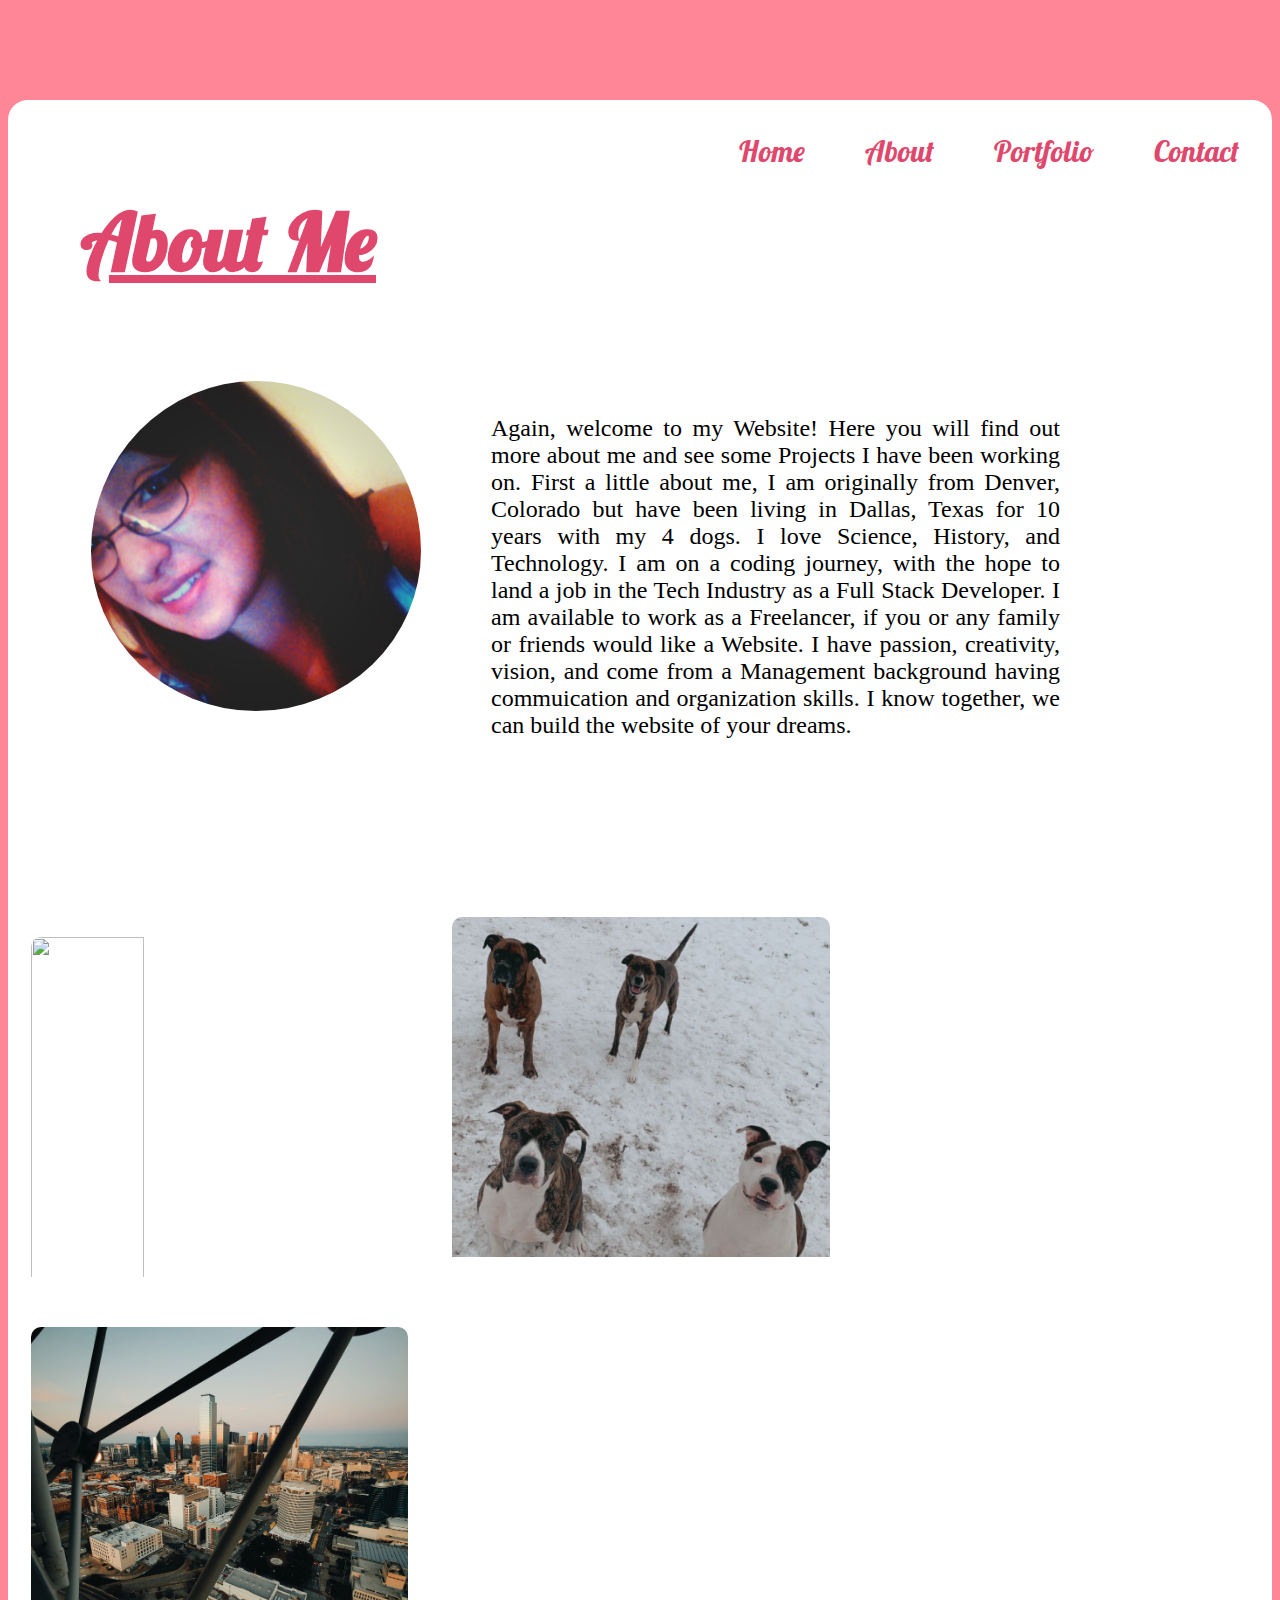
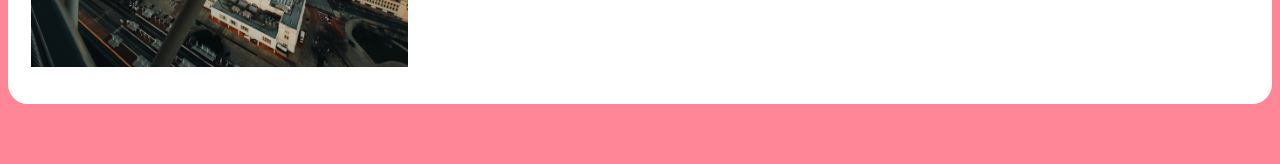
==== about.html @ f84e1b20 "adding contact html and css files" ====
<!DOCTYPE html>
<html lang="en">

<head>
    <meta charset="UTF-8">
    <meta http-equiv="X-UA-Compatible" content="IE=edge">
    <meta name="viewport" content="width=device-width, initial-scale=1.0">
    <title>About Me</title>
    <link href="about.css" rel="stylesheet">

    <link rel="preconnect" href="https://fonts.googleapis.com"> 
    <link rel="preconnect" href="https://fonts.gstatic.com" crossorigin> 
    <link href="https://fonts.googleapis.com/css2?family=Abril+Fatface&family=Alfa+Slab+One&family=Bangers&family=Bree+Serif&family=Concert+One&family=Cookie&family=Courgette&family=Crimson+Pro:wght@200&family=DM+Serif+Display&family=Dangrek&family=Dela+Gothic+One&family=Koulen&family=Lateef&family=Lexend+Deca:wght@300&family=Lobster&family=Lobster+Two&family=Monoton&family=Oleo+Script+Swash+Caps&family=PT+Serif&family=Pacifico&family=Permanent+Marker&family=Playball&family=Praise&family=Racing+Sans+One&family=Righteous&family=Satisfy&family=Space+Mono&family=Twinkle+Star&family=Vollkorn&family=Yellowtail&display=swap" rel="stylesheet">
</head>

<body>
    <div class="box">
        <ul>
            <a href="contact.html" target="_blank"><li>Contact</li></a>
            <a href="portfolio.html" target="_blank"><li>Portfolio</li></a>
            <a href="about.html" target="_blank"><li>About</li></a>
            <a href="index.html" target="_blank"><li>Home</li></a>
        </ul>
      
         <h1>About Me</h1>

        <div class="row">
            <div class="colum">
                 <img src="davonne.jpeg" alt="Pciture of Davonne" class="davonne">
           </div>

            <div class="column">
                 <p>Again, welcome to my Website! Here you will find out more about me and see some Projects 
                 I have been working on. First a little about me, I am originally from Denver, Colorado but 
                 have been living in Dallas, Texas for 10 years with my 4 dogs. I love Science, History, and Technology. 
                 I am on a coding journey, with the hope to land a job in the Tech Industry as a Full Stack Developer. I am available to work as a 
                 Freelancer, if you or any family or friends would like a Website. I have passion, creativity,
                vision, and come from a Management background having commuication and organization skills. 
                I know together, we can build the website of your dreams.</p>
           </div>
        </div>

        <br>
        <br>

         <img src="denver.jpg" class="myImages">
         <img src="doggies.jpg" class="myImages">
         <img src="dallas.jpg" class="myImages">
    </div>

</body>
</html>
---- about.css ----
/*about page css*/

/*html*/
 * {
    box-sizing: border-box;
 }

html {
    background-color: #FF8696;
}

/*header*/
ul {
    display: inline;
}

li {
    color: #DF486C;
    float: right;
    font-family: 'Lobster', cursive;
    font-size: 22pt;
    list-style-type: none;
    padding: 30px;
 }

li:hover {
    color: black;
    cursor: pointer;
    text-decoration: underline;
}

/*body*/
.box {
    width: 100%;
    height: auto;
    max-width: 1300px;
    background-color: white;
    border: 3px solid white;
    border-radius: 20px;
    margin-left: auto;
    margin-right: auto;
    margin-top: 100px;
    margin-bottom: 60px;
}

h1 {
    color: #DF486C;
    font-family: 'Lobster', cursive;
    margin: 20px;
    padding: 50px;
    font-size: 5em;
    text-decoration: underline;
}

.davonne {
    width: 100%;
    height: auto;
    max-width: 330px;
    float: left;
    border-radius: 50%;
    margin-left: 80px;
}

.column {
    float: left;
    width: 50%;
    padding: 20px;
    height: 500px;
    margin-left: 20px;
}

.row:after {
    content: "";
    display: table;
    clear: both;
}

h2 {
    color: #DF486C;
    font-family: 'Lobster', cursive;
    font-size: 24pt;
}

/*have to work on making text responsive*/
p {
    font-family: 'Times New Roman', Times, serif;
    font-size: 18pt;
    padding: 10px;
    text-align: justify;
}

/*my images, have to work on making images responsive*/
.myImages, img {
    width: 30%;
    height: 350px;
    object-fit: cover;
    padding-bottom: 10px;
    border-radius: 10px;
    margin: 20px;
    cursor: pointer;
}

.myImages:hover {
    animation: shake 0.5s;
    animation-iteration-count: infinite;
  }
  
  @keyframes shake {
    0% { transform: translate(1px, 1px) rotate(0deg); }
    10% { transform: translate(-1px, -2px) rotate(-1deg); }
    20% { transform: translate(-3px, 0px) rotate(1deg); }
    30% { transform: translate(3px, 2px) rotate(0deg); }
    40% { transform: translate(1px, -1px) rotate(1deg); }
    50% { transform: translate(-1px, 2px) rotate(-1deg); }
    60% { transform: translate(-3px, 1px) rotate(0deg); }
    70% { transform: translate(3px, 1px) rotate(-1deg); }
    80% { transform: translate(-1px, -1px) rotate(1deg); }
    90% { transform: translate(1px, 2px) rotate(0deg); }
    100% { transform: translate(1px, -2px) rotate(-1deg); }
  }
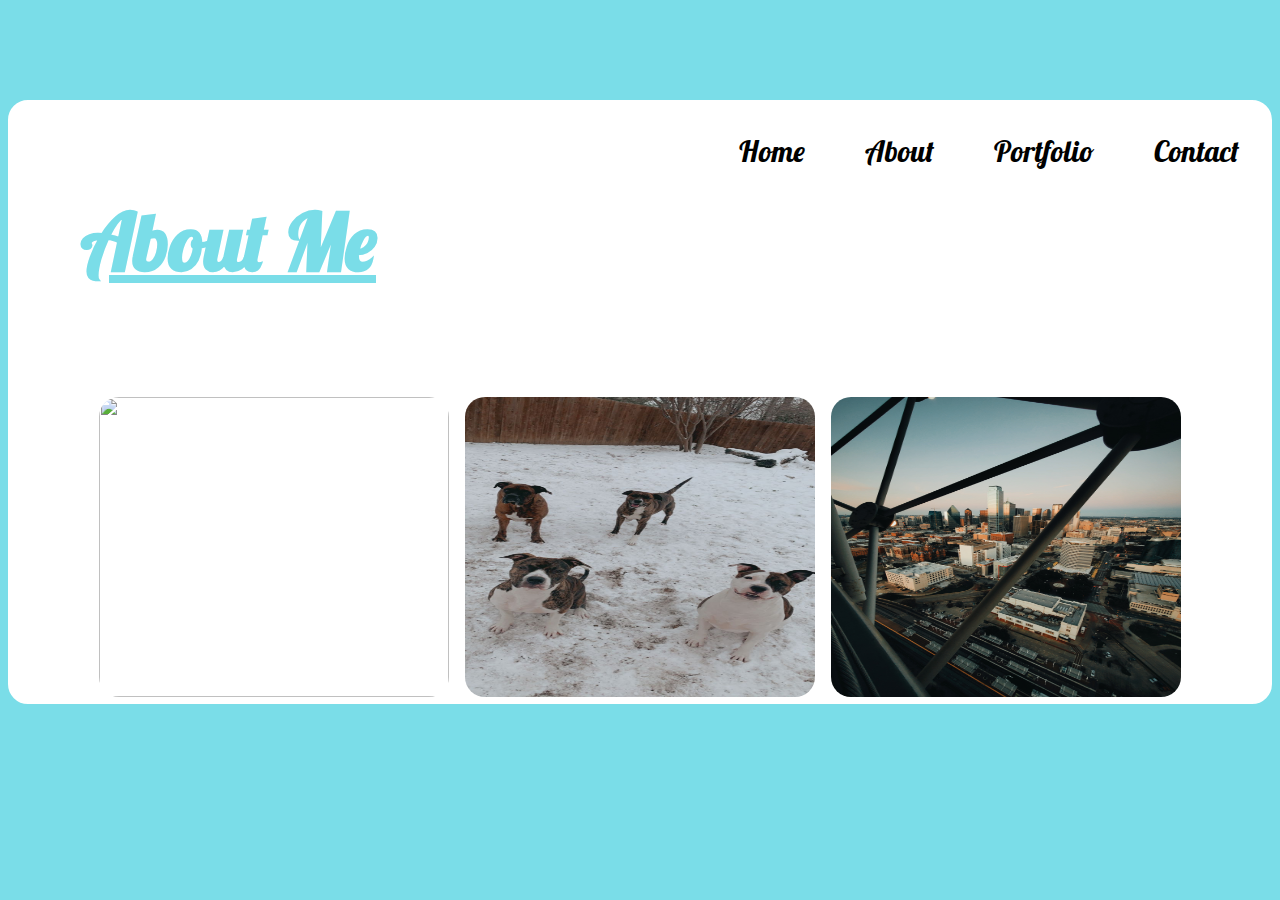
==== commit 105d1ae0: "starting new branch" ====
--- a/about.html
+++ b/about.html
@@ -24,7 +24,7 @@
       
          <h1>About Me</h1>
 
-        <div class="row">
+        <!--<div class="row">
             <div class="colum">
                  <img src="davonne.jpeg" alt="Pciture of Davonne" class="davonne">
            </div>
@@ -38,14 +38,17 @@
                 vision, and come from a Management background having commuication and organization skills. 
                 I know together, we can build the website of your dreams.</p>
            </div>
-        </div>
+        </div>   -->
 
         <br>
         <br>
+        
+        <div class="grid-container">
+            <div><img src="denver.jpg" class="myImages"></div>
+            <div><img src="doggies.jpg" class="myImages"></div>
+            <div><img src="dallas.jpg" class="myImages"></div>
+        </div>
 
-         <img src="denver.jpg" class="myImages">
-         <img src="doggies.jpg" class="myImages">
-         <img src="dallas.jpg" class="myImages">
     </div>
 
 </body>
--- a/about.css
+++ b/about.css
@@ -6,7 +6,7 @@
  }
 
 html {
-    background-color: #FF8696;
+    background-color: #7ADDE8; 
 }
 
 /*header*/
@@ -15,7 +15,7 @@
 }
 
 li {
-    color: #DF486C;
+    color: black;
     float: right;
     font-family: 'Lobster', cursive;
     font-size: 22pt;
@@ -24,7 +24,7 @@
  }
 
 li:hover {
-    color: black;
+    color: #7ADDE8;
     cursor: pointer;
     text-decoration: underline;
 }
@@ -41,10 +41,11 @@
     margin-right: auto;
     margin-top: 100px;
     margin-bottom: 60px;
+    position: relative;
 }
 
 h1 {
-    color: #DF486C;
+    color: #7ADDE8;
     font-family: 'Lobster', cursive;
     margin: 20px;
     padding: 50px;
@@ -61,7 +62,7 @@
     margin-left: 80px;
 }
 
-.column {
+*/*.column {
     float: left;
     width: 50%;
     padding: 20px;
@@ -73,10 +74,10 @@
     content: "";
     display: table;
     clear: both;
-}
+} */
 
 h2 {
-    color: #DF486C;
+    color: #7ADDE8;
     font-family: 'Lobster', cursive;
     font-size: 24pt;
 }
@@ -89,7 +90,7 @@
     text-align: justify;
 }
 
-/*my images, have to work on making images responsive*/
+/*my images, have to work on making images responsive
 .myImages, img {
     width: 30%;
     height: 350px;
@@ -98,6 +99,23 @@
     border-radius: 10px;
     margin: 20px;
     cursor: pointer;
+}  */
+.grid-container {
+    display: grid;
+    justify-content: center;
+    grid-template-columns: auto auto auto;
+    gap: 1rem;
+    margin: 0;
+}
+
+img {
+    width: 350px;
+    height: 300px;
+    border-radius: 20px;
+}
+
+@media  and  {
+    
 }
 
 .myImages:hover {
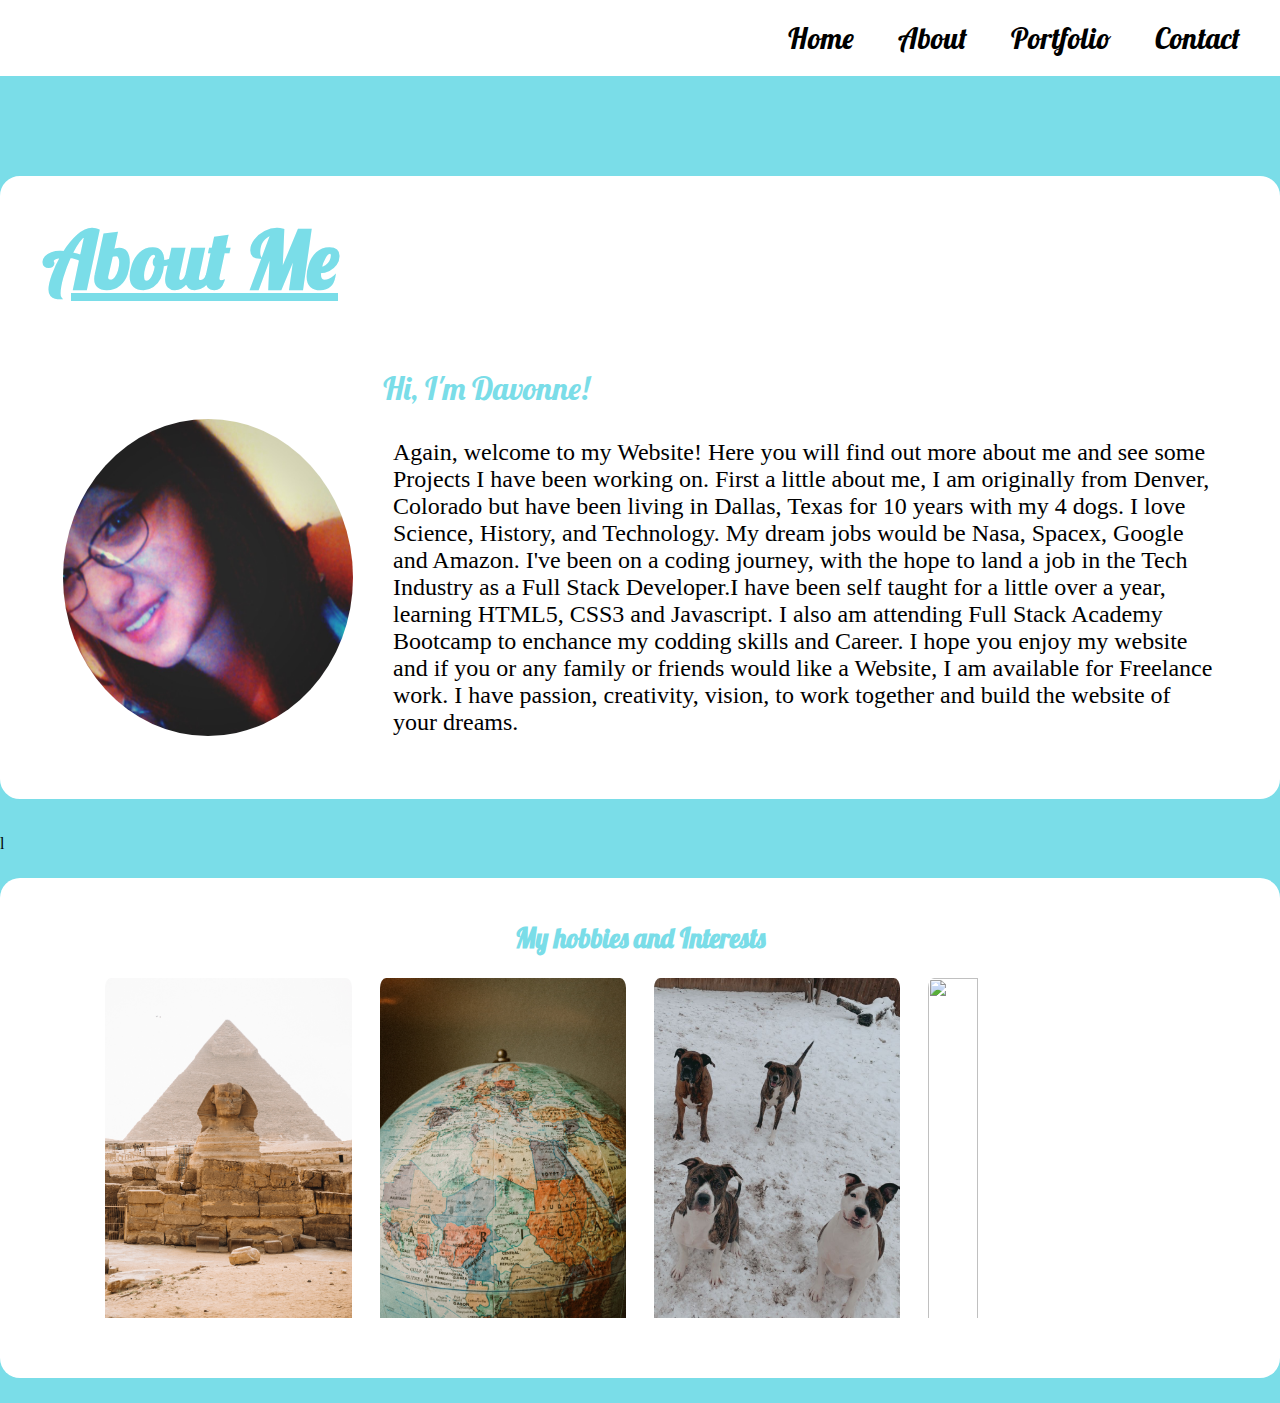
==== commit 4206579e: "changed index.html and about.html/css/and js" ====
--- a/about.html
+++ b/about.html
@@ -7,48 +7,46 @@
     <meta name="viewport" content="width=device-width, initial-scale=1.0">
     <title>About Me</title>
     <link href="about.css" rel="stylesheet">
+    <script src="about.js"></script>
 
     <link rel="preconnect" href="https://fonts.googleapis.com"> 
     <link rel="preconnect" href="https://fonts.gstatic.com" crossorigin> 
     <link href="https://fonts.googleapis.com/css2?family=Abril+Fatface&family=Alfa+Slab+One&family=Bangers&family=Bree+Serif&family=Concert+One&family=Cookie&family=Courgette&family=Crimson+Pro:wght@200&family=DM+Serif+Display&family=Dangrek&family=Dela+Gothic+One&family=Koulen&family=Lateef&family=Lexend+Deca:wght@300&family=Lobster&family=Lobster+Two&family=Monoton&family=Oleo+Script+Swash+Caps&family=PT+Serif&family=Pacifico&family=Permanent+Marker&family=Playball&family=Praise&family=Racing+Sans+One&family=Righteous&family=Satisfy&family=Space+Mono&family=Twinkle+Star&family=Vollkorn&family=Yellowtail&display=swap" rel="stylesheet">
 </head>
 
-<body>
-    <div class="box">
-        <ul>
-            <a href="contact.html" target="_blank"><li>Contact</li></a>
-            <a href="portfolio.html" target="_blank"><li>Portfolio</li></a>
-            <a href="about.html" target="_blank"><li>About</li></a>
-            <a href="index.html" target="_blank"><li>Home</li></a>
-        </ul>
-      
-         <h1>About Me</h1>
+<body> 
+    <div class="flex-container">
+      <header>
+         <a href="index.html"><li>Home</li></a>
+         <a href="about.html"><li>About</li></a>
+         <a href="portfolio.html"><li>Portfolio</li></a>
+         <a href="contact.html"><li>Contact</li></a>
+      </header>
+    </div>
 
-        <!--<div class="row">
-            <div class="colum">
-                 <img src="davonne.jpeg" alt="Pciture of Davonne" class="davonne">
-           </div>
+    <div class="flex-container2">
+       <h1>About Me</h1>
+       <img src="images/davonne.jpeg" alt="Pciture of Davonne" class="davonne">
+       <p>Hi, I'm Davonne!</p>
+       <p>Again, welcome to my Website! Here you will find out more about me and see some Projects 
+        I have been working on. First a little about me, I am originally from Denver, Colorado but 
+        have been living in Dallas, Texas for 10 years with my 4 dogs. I love Science, History, and Technology.
+        My dream jobs would be Nasa, Spacex, Google and Amazon. I've been on a coding journey, with the hope to land
+        a job in the Tech Industry as a Full Stack Developer.I have been self taught for a little over a year, learning
+        HTML5, CSS3 and Javascript. I also am attending Full Stack Academy Bootcamp to enchance my codding skills and Career.
+        I hope you enjoy my website and if you or any family or friends would like a Website, I am available for Freelance work. 
+        I have passion, creativity, vision, to work together and build the website of your dreams. </p>
+    </div> <!--last div flex-container2-->
 
-            <div class="column">
-                 <p>Again, welcome to my Website! Here you will find out more about me and see some Projects 
-                 I have been working on. First a little about me, I am originally from Denver, Colorado but 
-                 have been living in Dallas, Texas for 10 years with my 4 dogs. I love Science, History, and Technology. 
-                 I am on a coding journey, with the hope to land a job in the Tech Industry as a Full Stack Developer. I am available to work as a 
-                 Freelancer, if you or any family or friends would like a Website. I have passion, creativity,
-                vision, and come from a Management background having commuication and organization skills. 
-                I know together, we can build the website of your dreams.</p>
-           </div>
-        </div>   -->
+    <br>
+    <br>l
 
-        <br>
-        <br>
-        
-        <div class="grid-container">
-            <div><img src="denver.jpg" class="myImages"></div>
-            <div><img src="doggies.jpg" class="myImages"></div>
-            <div><img src="dallas.jpg" class="myImages"></div>
-        </div>
-
+    <div class="myInterests">
+        <h2>My hobbies and Interests</h2>
+        <img src="images/egypt.jpg" class="myLife" id="hobbies" onmouseover="changePic();" onmouseout="changeBack();">
+        <img src="images/earth.jpg" class="myLife" id="space" onmouseover="swapPic();" onmouseout="swapBack();">
+        <img src="images/doggies.jpg" class="myLife" id="dogs" onmouseover="newPic();" onmouseout="oldPic();">
+        <img src="images/basketball.jpg" class="myLife" id="basketball" onmouseover="tornado()" onmouseout="basketball();">
     </div>
 
 </body>
--- a/about.css
+++ b/about.css
@@ -1,38 +1,54 @@
 /*about page css*/
 
-/*html*/
- * {
+  /*hmtl*/
+  * {
     box-sizing: border-box;
- }
-
-html {
-    background-color: #7ADDE8; 
+    padding: 0;
+    margin: 0;
+  }
+
+  html {
+    background-color: #7ADDE8;
+  }
+
+  /*box*/
+  .flex-container {
+    background-color: white;
+    display: flex;
+    justify-content: flex-end;
+    padding: 20px;
+    margin-bottom: 20px;
 }
 
-/*header*/
-ul {
+  /*header*/
+  a, li {
     display: inline;
-}
-
-li {
+    text-decoration: none;
+    font-family: 'Lobster', cursive;
+    padding: 10px;
+    font-size: 22pt;
     color: black;
-    float: right;
-    font-family: 'Lobster', cursive;
-    font-size: 22pt;
-    list-style-type: none;
-    padding: 30px;
- }
-
-li:hover {
+  }
+
+  li:hover {
     color: #7ADDE8;
     cursor: pointer;
     text-decoration: underline;
-}
-
-/*body*/
-.box {
+  }
+
+  @media (max-width: 800px) {
+    .flex-container {
+        flex-direction: column;
+        justify-content: center;
+    }
+  }
+
+  /*content*/
+  .flex-container2 {
+    display: flex;
+    background-color: white;
     width: 100%;
-    height: auto;
+    height: 100%;
     max-width: 1300px;
     background-color: white;
     border: 3px solid white;
@@ -40,87 +56,131 @@
     margin-left: auto;
     margin-right: auto;
     margin-top: 100px;
-    margin-bottom: 60px;
+    padding: 40px;
     position: relative;
-}
-
-h1 {
-    color: #7ADDE8;
-    font-family: 'Lobster', cursive;
-    margin: 20px;
-    padding: 50px;
+  }
+
+  @media (max-width: 800px) {
+    .flex-container2 {
+        flex-direction: column;
+        justify-content: center;
+        align-items: center;
+    }
+  }
+
+  @media (max-width: 300px) {
+    .flex-container2 {
+        flex-direction: column;
+        justify-content: center;
+        align-items: center;
+    }
+  }
+
+  h1 {
+    color:#7ADDE8;
+    font-family: 'Lobster' ,cursive;
+    position: absolute;
+    z-index: 1;
+    top: -10px;
     font-size: 5em;
+    margin-top: 40px;
     text-decoration: underline;
-}
-
-.davonne {
+  }
+
+  .davonne {
     width: 100%;
     height: auto;
     max-width: 330px;
-    float: left;
     border-radius: 50%;
-    margin-left: 80px;
-}
-
-*/*.column {
-    float: left;
-    width: 50%;
     padding: 20px;
-    height: 500px;
-    margin-left: 20px;
-}
-
-.row:after {
-    content: "";
-    display: table;
-    clear: both;
-} */
-
-h2 {
-    color: #7ADDE8;
+    margin-top: 180px;
+  }
+
+  /*I cant get the picture of me to get smaller when you resize the screen. But then it does
+  eventually get smaller when you reach a smaller screen size*/
+
+  @media (max-width: 805px) {
+    .davonne {
+        width: 100%;
+        height: auto;
+        max-width: 330px;
+        border-radius: 50%;
+    }
+  }
+
+  p {
+    margin-top: 40px;
+    font-family: 'Times New Roman', Times, serif;
+    font-size: 18pt;
+    padding: 20px;
+    margin-top: 200px;
+  }
+
+  p:nth-of-type(1) {
+    color:#7ADDE8;
+    position: absolute;
+    top: -5%;
+    z-index: 1;
     font-family: 'Lobster', cursive;
     font-size: 24pt;
-}
-
-/*have to work on making text responsive*/
-p {
-    font-family: 'Times New Roman', Times, serif;
-    font-size: 18pt;
-    padding: 10px;
-    text-align: justify;
-}
-
-/*my images, have to work on making images responsive
-.myImages, img {
-    width: 30%;
+    margin-left: 320px;
+  }
+
+  /*have to get this line of text to be responsive with smaller screens like cell phones*/
+  @media (max-width: 800px) {
+    p:nth-of-type(1) {
+      color:#7ADDE8;
+      position: absolute;
+      z-index: 1;
+      font-family: 'Lobster', cursive;
+      font-size: 24pt;
+      top: 35%;
+      margin-left: auto;
+      margin-right: auto;
+    }
+  }
+  
+  /*images and my interests*/
+  h2 {
+    display: inline;
+    margin-bottom: 380px;
+    position: absolute;
+    font-family: 'Lobster', cursive;
+    color: #7ADDE8;
+    font-size: 20pt;
+  }
+
+  .myInterests {
+    display: flex;
+    flex-direction: row;
+    flex-wrap: wrap;
+    justify-content: center;
+    align-items: center;
+    padding: 0 4px;
+    margin: 25px;
+    background-color: white;
+    max-width: 1300px;
+    border-radius: 20px;
+    margin-left: auto;
+    margin-right: auto;
+  }
+  
+  .myInterests img {
+    width: 20%;
     height: 350px;
     object-fit: cover;
+    padding: 0 4px;
     padding-bottom: 10px;
     border-radius: 10px;
-    margin: 20px;
-    cursor: pointer;
-}  */
-.grid-container {
-    display: grid;
-    justify-content: center;
-    grid-template-columns: auto auto auto;
-    gap: 1rem;
-    margin: 0;
-}
-
-img {
-    width: 350px;
-    height: 300px;
-    border-radius: 20px;
-}
-
-@media  and  {
-    
-}
-
-.myImages:hover {
+    margin: 10px;
+    margin-top: 100px;
+    margin-bottom: 50px;
+  }
+
+  .myLife:hover {
     animation: shake 0.5s;
     animation-iteration-count: infinite;
+    cursor: pointer;
   }
   
   @keyframes shake {
@@ -137,4 +197,4 @@
     100% { transform: translate(1px, -2px) rotate(-1deg); }
   }
   
-  
+ 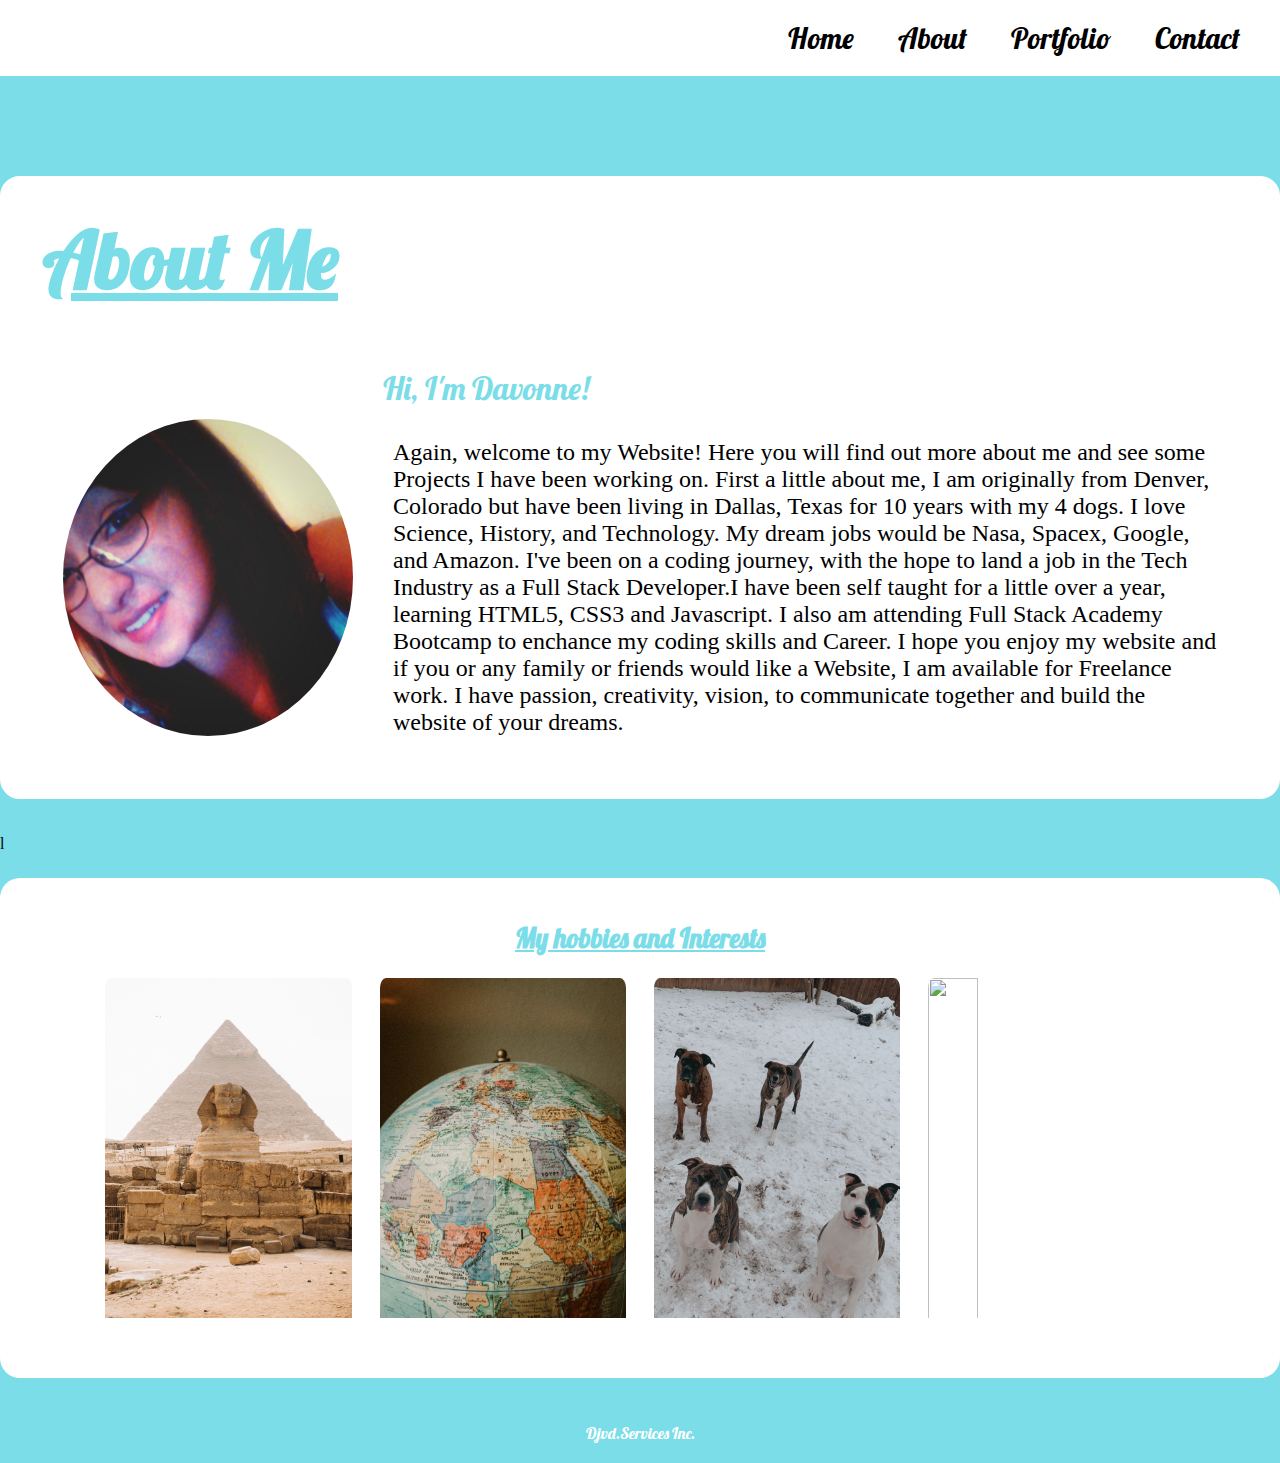
==== commit 3a9f92d0: "changing images and adding footer" ====
--- a/about.html
+++ b/about.html
@@ -31,11 +31,11 @@
        <p>Again, welcome to my Website! Here you will find out more about me and see some Projects 
         I have been working on. First a little about me, I am originally from Denver, Colorado but 
         have been living in Dallas, Texas for 10 years with my 4 dogs. I love Science, History, and Technology.
-        My dream jobs would be Nasa, Spacex, Google and Amazon. I've been on a coding journey, with the hope to land
+        My dream jobs would be Nasa, Spacex, Google, and Amazon. I've been on a coding journey, with the hope to land
         a job in the Tech Industry as a Full Stack Developer.I have been self taught for a little over a year, learning
-        HTML5, CSS3 and Javascript. I also am attending Full Stack Academy Bootcamp to enchance my codding skills and Career.
+        HTML5, CSS3 and Javascript. I also am attending Full Stack Academy Bootcamp to enchance my coding skills and Career.
         I hope you enjoy my website and if you or any family or friends would like a Website, I am available for Freelance work. 
-        I have passion, creativity, vision, to work together and build the website of your dreams. </p>
+        I have passion, creativity, vision, to communicate together and build the website of your dreams. </p>
     </div> <!--last div flex-container2-->
 
     <br>
@@ -49,5 +49,9 @@
         <img src="images/basketball.jpg" class="myLife" id="basketball" onmouseover="tornado()" onmouseout="basketball();">
     </div>
 
+    <footer>
+        Djvd.Services Inc. 
+    </footer>
+
 </body>
 </html>--- a/about.css
+++ b/about.css
@@ -148,6 +148,7 @@
     font-family: 'Lobster', cursive;
     color: #7ADDE8;
     font-size: 20pt;
+    text-decoration: underline;
   }
 
   .myInterests {
@@ -197,4 +198,10 @@
     100% { transform: translate(1px, -2px) rotate(-1deg); }
   }
   
- + /*footer*/
+ footer {
+  text-align: center;
+  color: white;
+  font-family: 'Lobster', cursive;
+  padding: 20px;
+ }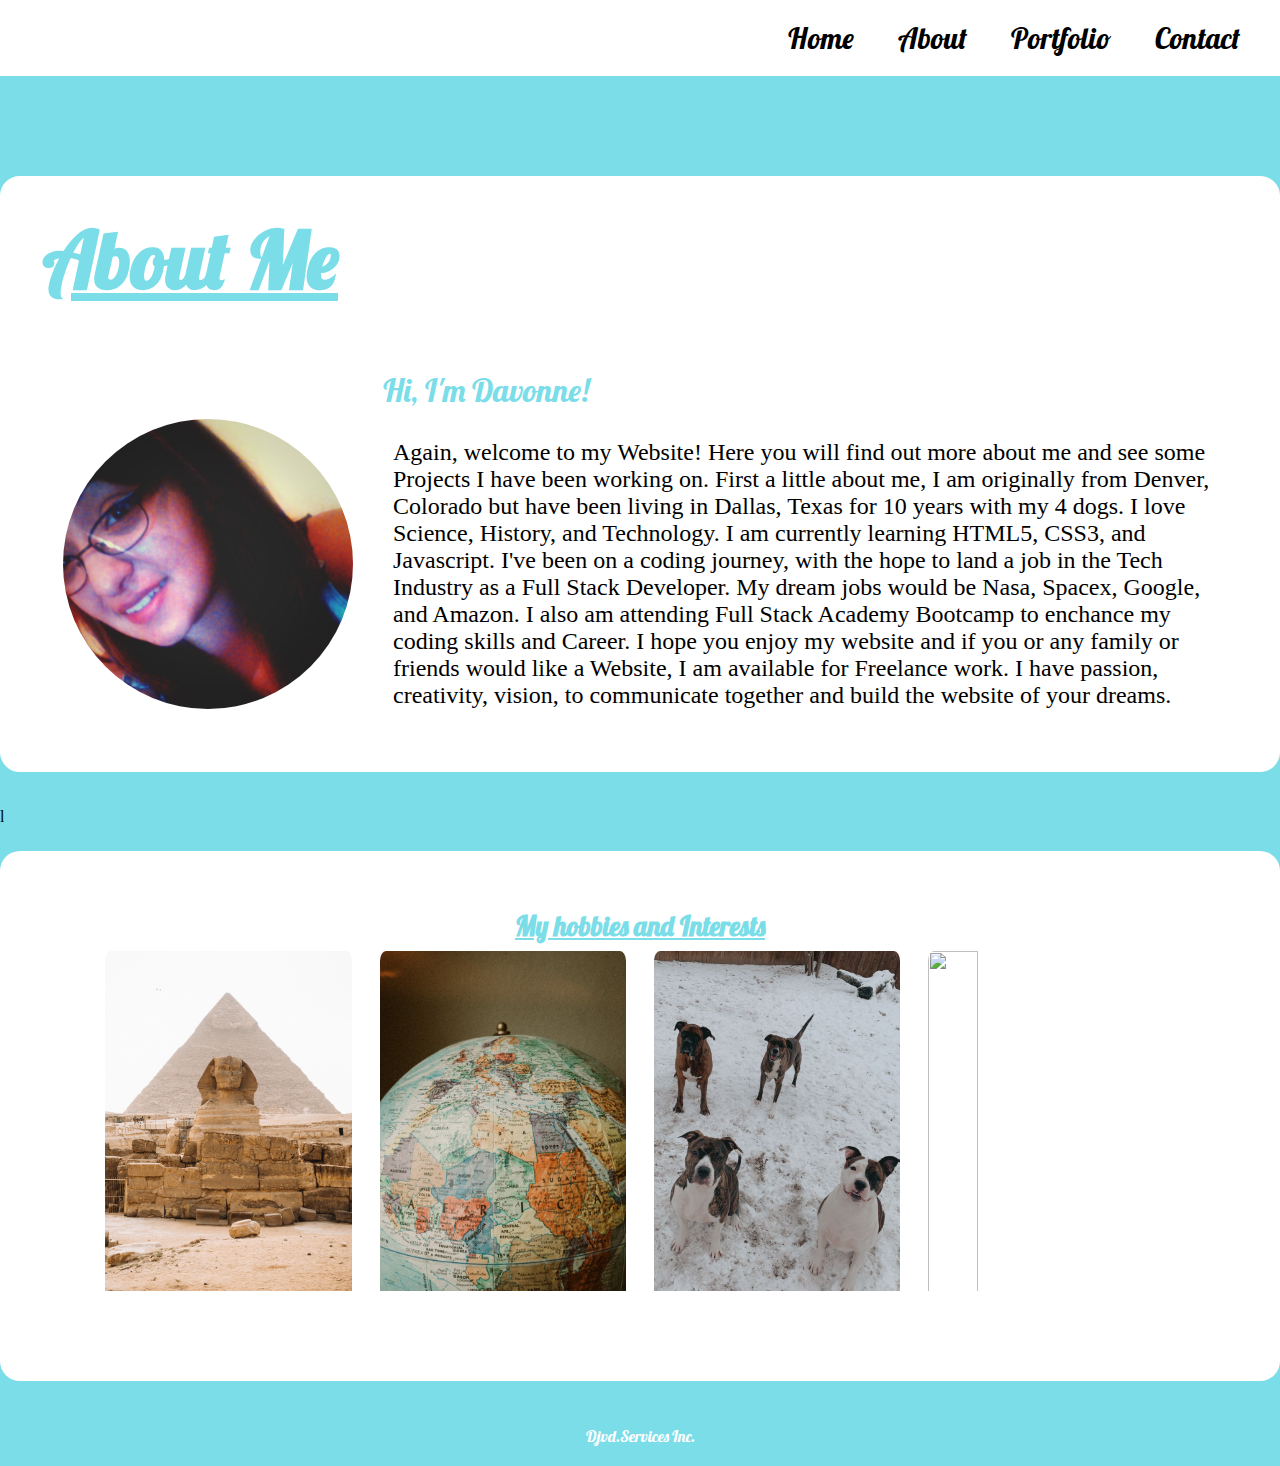
==== commit 5e21b6aa: "editing text on about.html" ====
--- a/about.html
+++ b/about.html
@@ -31,10 +31,10 @@
        <p>Again, welcome to my Website! Here you will find out more about me and see some Projects 
         I have been working on. First a little about me, I am originally from Denver, Colorado but 
         have been living in Dallas, Texas for 10 years with my 4 dogs. I love Science, History, and Technology.
-        My dream jobs would be Nasa, Spacex, Google, and Amazon. I've been on a coding journey, with the hope to land
-        a job in the Tech Industry as a Full Stack Developer.I have been self taught for a little over a year, learning
-        HTML5, CSS3 and Javascript. I also am attending Full Stack Academy Bootcamp to enchance my coding skills and Career.
-        I hope you enjoy my website and if you or any family or friends would like a Website, I am available for Freelance work. 
+        I am currently learning HTML5, CSS3, and Javascript. I've been on a coding journey, with the hope to land
+        a job in the Tech Industry as a Full Stack Developer. My dream jobs would be Nasa, Spacex, Google, and Amazon.
+        I also am attending Full Stack Academy Bootcamp to enchance my coding skills and Career. I hope you enjoy my
+        website and if you or any family or friends would like a Website, I am available for Freelance work. 
         I have passion, creativity, vision, to communicate together and build the website of your dreams. </p>
     </div> <!--last div flex-container2-->
 
--- a/about.css
+++ b/about.css
@@ -175,7 +175,7 @@
     border-radius: 10px;
     margin: 10px;
     margin-top: 100px;
-    margin-bottom: 50px;
+    margin-bottom: 80px;
   }
 
   .myLife:hover {
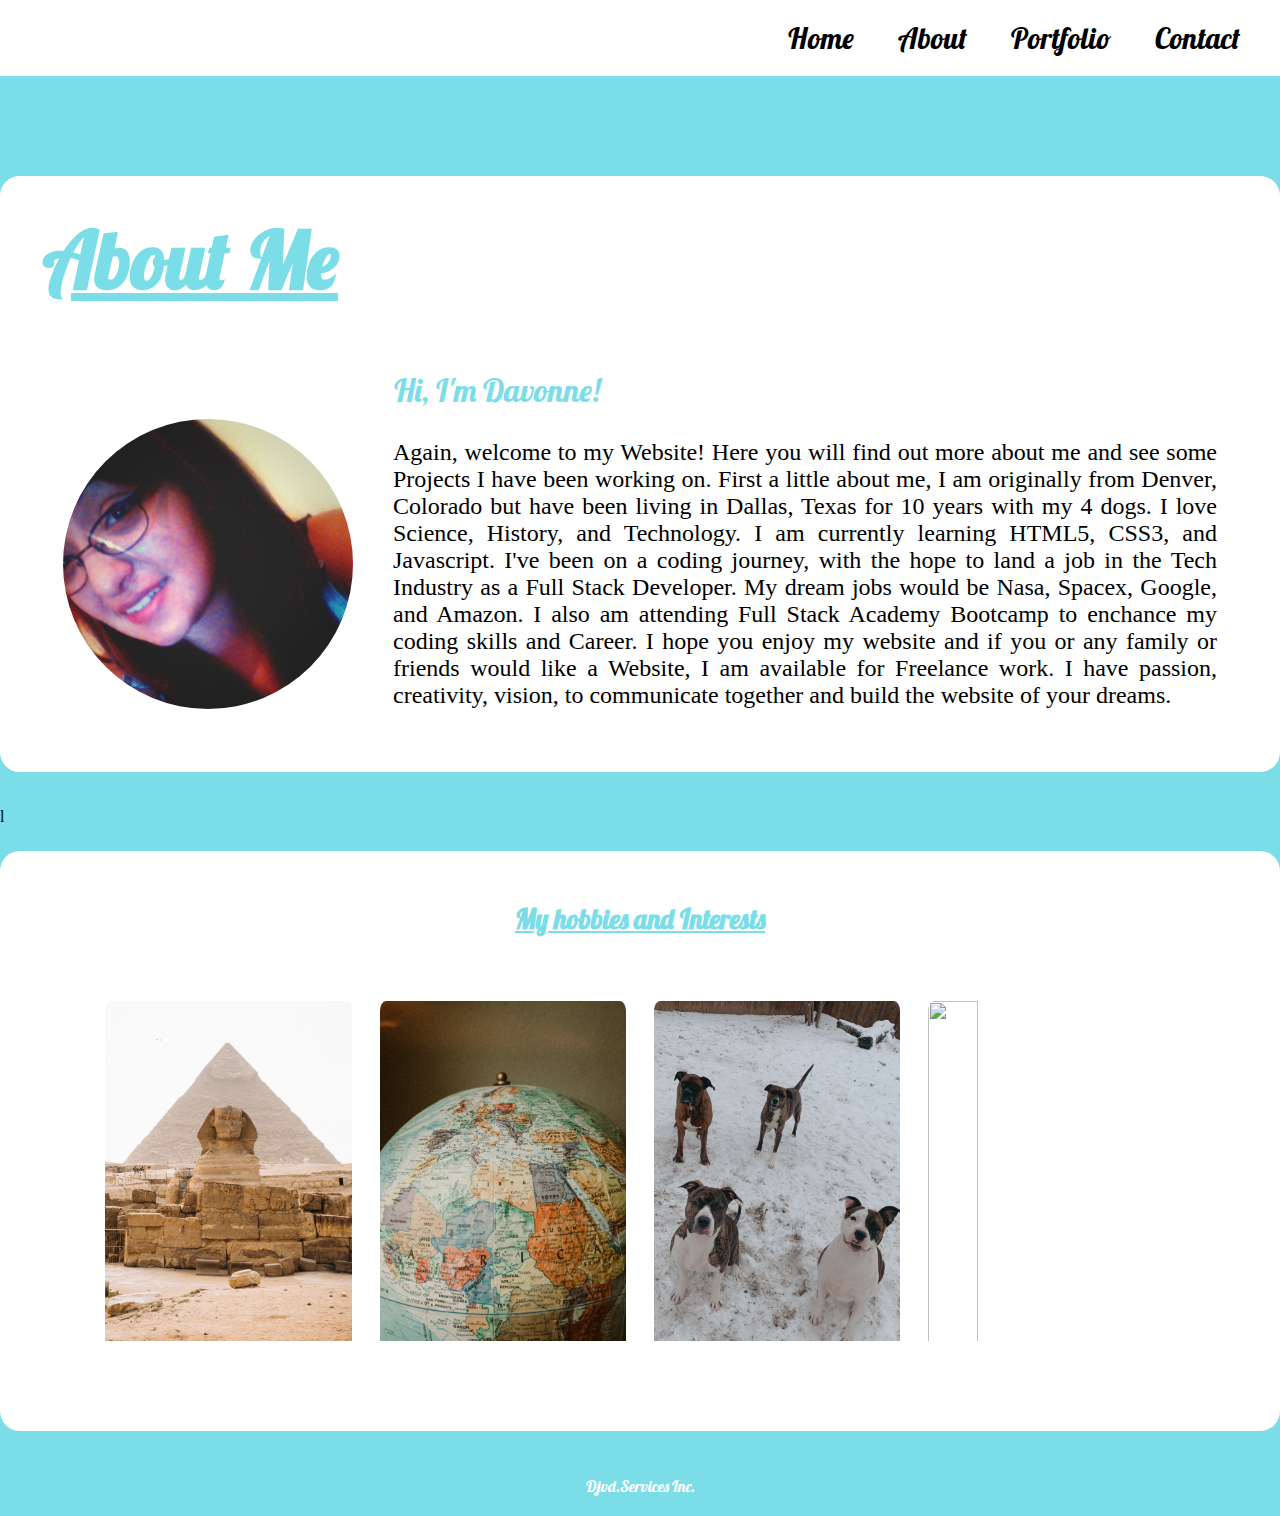
==== commit 48dc623b: "adjusting media queries" ====
--- a/about.html
+++ b/about.html
@@ -17,10 +17,10 @@
 <body> 
     <div class="flex-container">
       <header>
-         <a href="index.html"><li>Home</li></a>
-         <a href="about.html"><li>About</li></a>
-         <a href="portfolio.html"><li>Portfolio</li></a>
-         <a href="contact.html"><li>Contact</li></a>
+         <a href="index.html" class="links"><li>Home</li></a>
+         <a href="about.html" class="links"><li>About</li></a>
+         <a href="portfolio.html" class="links"><li>Portfolio</li></a>
+         <a href="contact.html" class="links"><li>Contact</li></a>
       </header>
     </div>
 
--- a/about.css
+++ b/about.css
@@ -40,6 +40,34 @@
     .flex-container {
         flex-direction: column;
         justify-content: center;
+    }
+  }
+
+  @media screen and (max-width: 360px) {
+    .links {
+      display: flex;
+      flex-direction: column;
+    }
+  }
+
+  @media screen and (max-width: 375px) {
+    .links {
+      display: flex;
+      flex-direction: column;
+    }
+  }
+
+  @media screen and (max-width: 414px) {
+    .links {
+      display: flex;
+      flex-direction: column;
+    }
+  }
+
+  @media screen and (max-width: 769px) {
+    .flex-container {
+       justify-content: center;
+       align-items: center;
     }
   }
 
@@ -76,6 +104,8 @@
     }
   }
 
+  /*heading 1*/
+
   h1 {
     color:#7ADDE8;
     font-family: 'Lobster' ,cursive;
@@ -87,6 +117,17 @@
     text-decoration: underline;
   }
 
+  @media (max-width: 360px) {
+    h1 {
+    color:#7ADDE8;
+    font-family: 'Lobster' ,cursive;
+    margin-top: 80px;
+    font-size: 4em;
+    text-decoration: underline;
+    }
+  }
+
+  /*picture of me*/
   .davonne {
     width: 100%;
     height: auto;
@@ -96,9 +137,6 @@
     margin-top: 180px;
   }
 
-  /*I cant get the picture of me to get smaller when you resize the screen. But then it does
-  eventually get smaller when you reach a smaller screen size*/
-
   @media (max-width: 805px) {
     .davonne {
         width: 100%;
@@ -108,13 +146,43 @@
     }
   }
 
-  p {
-    margin-top: 40px;
-    font-family: 'Times New Roman', Times, serif;
-    font-size: 18pt;
-    padding: 20px;
-    margin-top: 200px;
-  }
+  @media (max-width: 1024px) {
+      .davonne {
+         width: 100%;
+         height: 420px;
+         max-width: 350px;
+         margin-top: 240px;
+      }
+   }
+
+  @media (max-width: 393px) {
+    .davonne {
+         width: 100%;
+         height: 300px;
+         max-width: 300px;
+         margin-top: 240px;
+    }
+  }
+
+   @media (max-width: 414px) {
+       .davonne {
+          width: 100%;
+          height: 300px;
+          max-width: 300px;
+          margin-top: 230px;
+    }
+  }
+
+    @media (max-width: 280px) {
+      .davonne {
+        width: 100%;
+        height: 250px;
+        max-width: 250px;
+        margin-top: 160px;
+    }
+  } 
+
+/*paragraph about me*/
 
   p:nth-of-type(1) {
     color:#7ADDE8;
@@ -123,7 +191,16 @@
     z-index: 1;
     font-family: 'Lobster', cursive;
     font-size: 24pt;
-    margin-left: 320px;
+    margin-left: 331px;
+  }
+
+  p {
+    margin-top: 40px;
+    font-family: 'Times New Roman', Times, serif;
+    font-size: 18pt;
+    padding: 20px;
+    margin-top: 200px;
+    text-align: justify;
   }
 
   /*have to get this line of text to be responsive with smaller screens like cell phones*/
@@ -134,12 +211,51 @@
       z-index: 1;
       font-family: 'Lobster', cursive;
       font-size: 24pt;
-      top: 35%;
+      top: 40%;
       margin-left: auto;
       margin-right: auto;
     }
   }
   
+  @media (max-width: 360px) {
+    p:nth-of-type(1) {
+      color:#7ADDE8;
+      position: absolute;
+      z-index: 1;
+      font-family: 'Lobster', cursive;
+      font-size: 24pt;
+      top: 20%;
+      margin-left: auto;
+      margin-right: auto;
+    }
+  }
+
+  @media (max-width: 414px) {
+    p:nth-of-type(1) {
+      color:#7ADDE8;
+      position: absolute;
+      z-index: 1;
+      font-family: 'Lobster', cursive;
+      font-size: 24pt;
+      top: 26%;
+      margin-left: auto;
+      margin-right: auto;
+    }
+  }
+
+  @media (max-width: 412px) {
+    p:nth-of-type(1) {
+      color:#7ADDE8;
+      position: absolute;
+      z-index: 1;
+      font-family: 'Lobster', cursive;
+      font-size: 24pt;
+      top: 28%;
+      margin-left: auto;
+      margin-right: auto;
+    }
+  }
+
   /*images and my interests*/
   h2 {
     display: inline;
@@ -149,6 +265,20 @@
     color: #7ADDE8;
     font-size: 20pt;
     text-decoration: underline;
+    margin-top: -65px !important;
+  }
+
+  @media (max-width: 825px) {
+    h2 {
+      display: inline;
+      margin-bottom: 380px;
+      position: absolute;
+      font-family: 'Lobster', cursive;
+      color: #7ADDE8;
+      font-size: 20pt;
+      text-decoration: underline;
+      margin-top: 10px !important;
+    }
   }
 
   .myInterests {
@@ -174,10 +304,11 @@
     padding-bottom: 10px;
     border-radius: 10px;
     margin: 10px;
-    margin-top: 100px;
+    margin-top: 150px;
     margin-bottom: 80px;
   }
 
+/*images shake*/
   .myLife:hover {
     animation: shake 0.5s;
     animation-iteration-count: infinite;
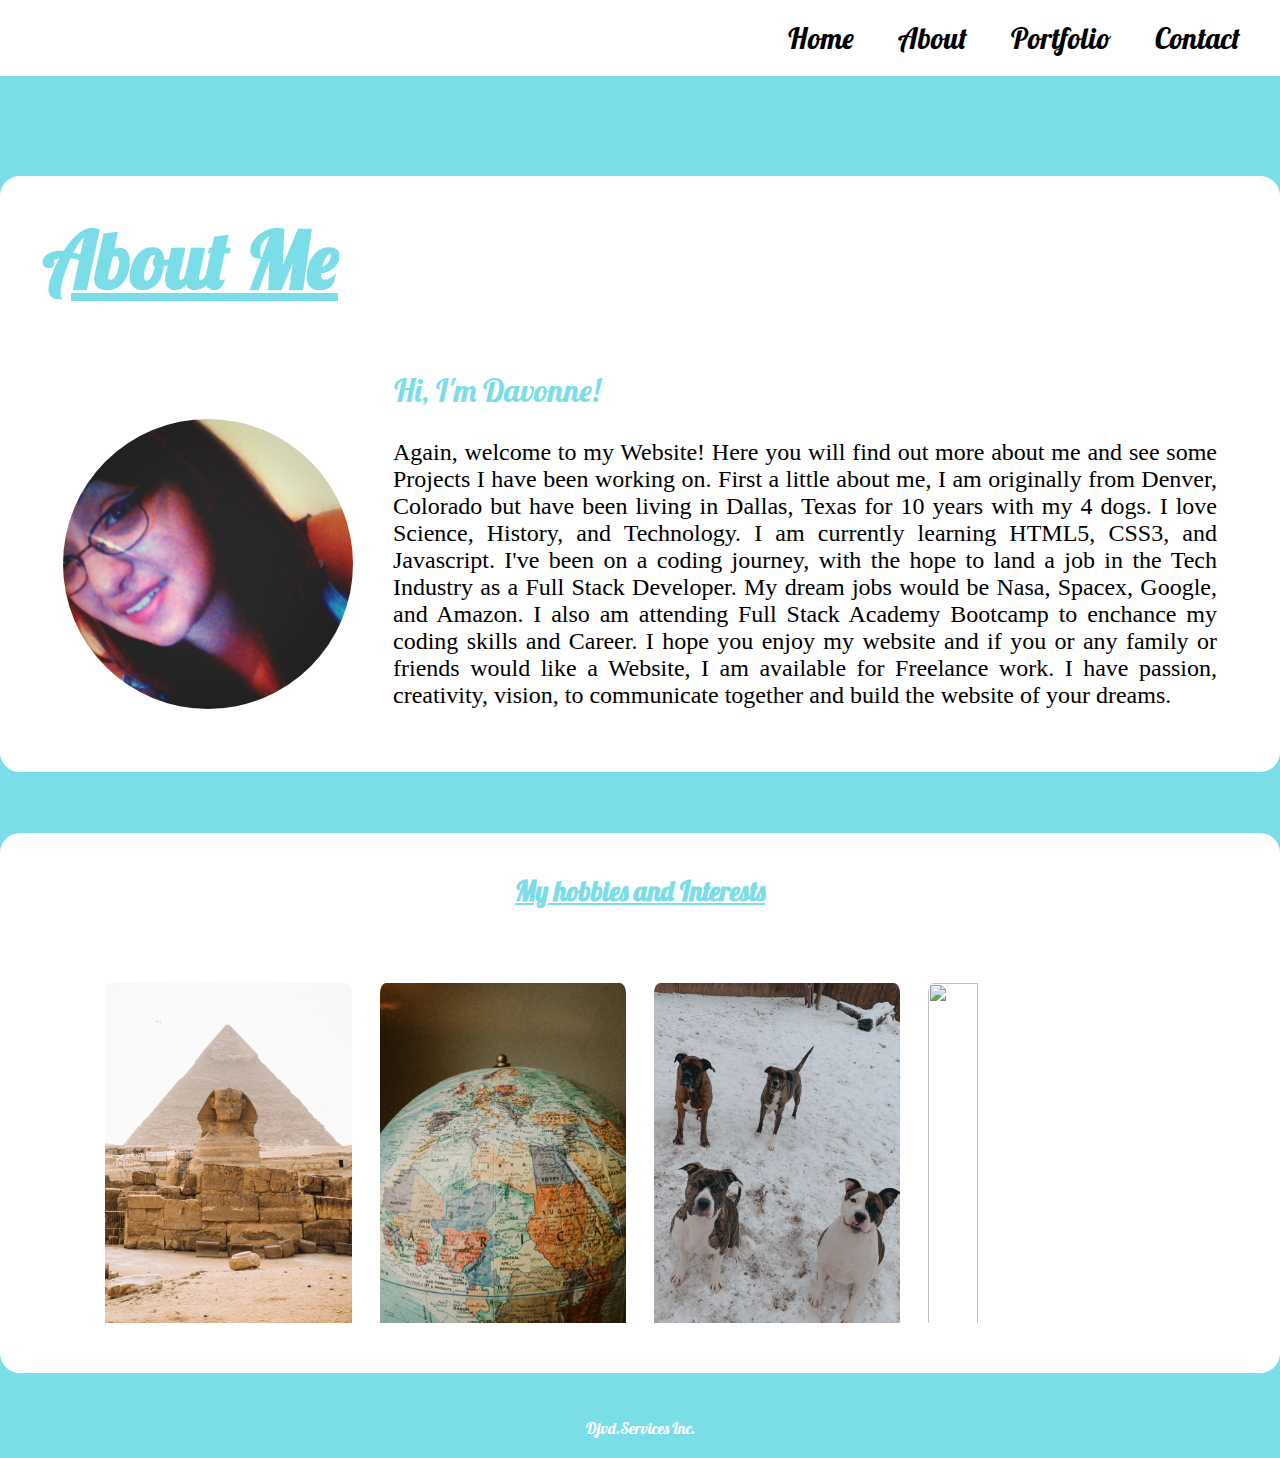
==== commit da8e7d68: "making images responsive into column" ====
--- a/about.html
+++ b/about.html
@@ -39,7 +39,7 @@
     </div> <!--last div flex-container2-->
 
     <br>
-    <br>l
+    <br>
 
     <div class="myInterests">
         <h2>My hobbies and Interests</h2>
--- a/about.css
+++ b/about.css
@@ -105,7 +105,6 @@
   }
 
   /*heading 1*/
-
   h1 {
     color:#7ADDE8;
     font-family: 'Lobster' ,cursive;
@@ -259,7 +258,7 @@
   /*images and my interests*/
   h2 {
     display: inline;
-    margin-bottom: 380px;
+    margin-bottom: 360px;
     position: absolute;
     font-family: 'Lobster', cursive;
     color: #7ADDE8;
@@ -281,6 +280,31 @@
     }
   }
 
+  @media screen and (max-width: 700px) {
+    h2 {
+     position: absolute;
+      z-index: 1;
+      bottom: -1250px;
+    }
+  }
+
+  @media screen and (max-width: 414px) {
+    h2 {
+      position: absolute;
+      z-index: 1;
+      top: 246%;
+    }
+  }
+
+  @media screen and (max-width: 360px) {
+    h2 {
+      position: absolute;
+      z-index: 1;
+      top: 2380px;
+    }
+  }
+
+  /*images*/
   .myInterests {
     display: flex;
     flex-direction: row;
@@ -305,8 +329,77 @@
     border-radius: 10px;
     margin: 10px;
     margin-top: 150px;
-    margin-bottom: 80px;
-  }
+    margin-bottom: 40px;
+  }
+ 
+  /*media queries for images*/
+  @media screen and (max-width: 360px) {
+    .myInterests {
+      display: flex;
+      flex-direction: column;
+  }
+}
+
+@media screen and (max-width: 360px) {
+  .myInterests img {
+    display: flex;
+    width: 320px;
+    margin: auto;
+    margin-top: 90px;
+    margin-bottom: 40px;
+  }
+}
+
+@media screen and (max-width: 375px) {
+  .myInterests {
+    display: flex;
+    flex-direction: column;
+  }
+}
+
+@media screen and (max-width: 375px) {
+  .myInterests img {
+    display: flex;
+    width: 320px;
+    margin: auto;
+    margin-top: 80px;
+    margin-bottom: 40px;
+  }
+}
+
+@media screen and (max-width: 414px) {
+  .myInterests {
+    display: flex;
+    flex-direction: column;
+  }
+}
+
+@media screen and (max-width: 414px) {
+  .myInterests img {
+    display: flex;
+    width: 320px;
+    margin: auto;
+    margin-top: 80px;
+    margin-bottom: 40px;
+  }
+}
+
+@media screen and (max-width: 700px) {
+  .myInterests {
+    display: flex;
+    flex-direction: column;
+  }
+}
+
+@media screen and (max-width: 700px) {
+  .myInterests img {
+    display: flex;
+    width: 320px;
+    margin: auto;
+    margin-top: 80px;
+    margin-bottom: 40px;
+  }
+}
 
 /*images shake*/
   .myLife:hover {
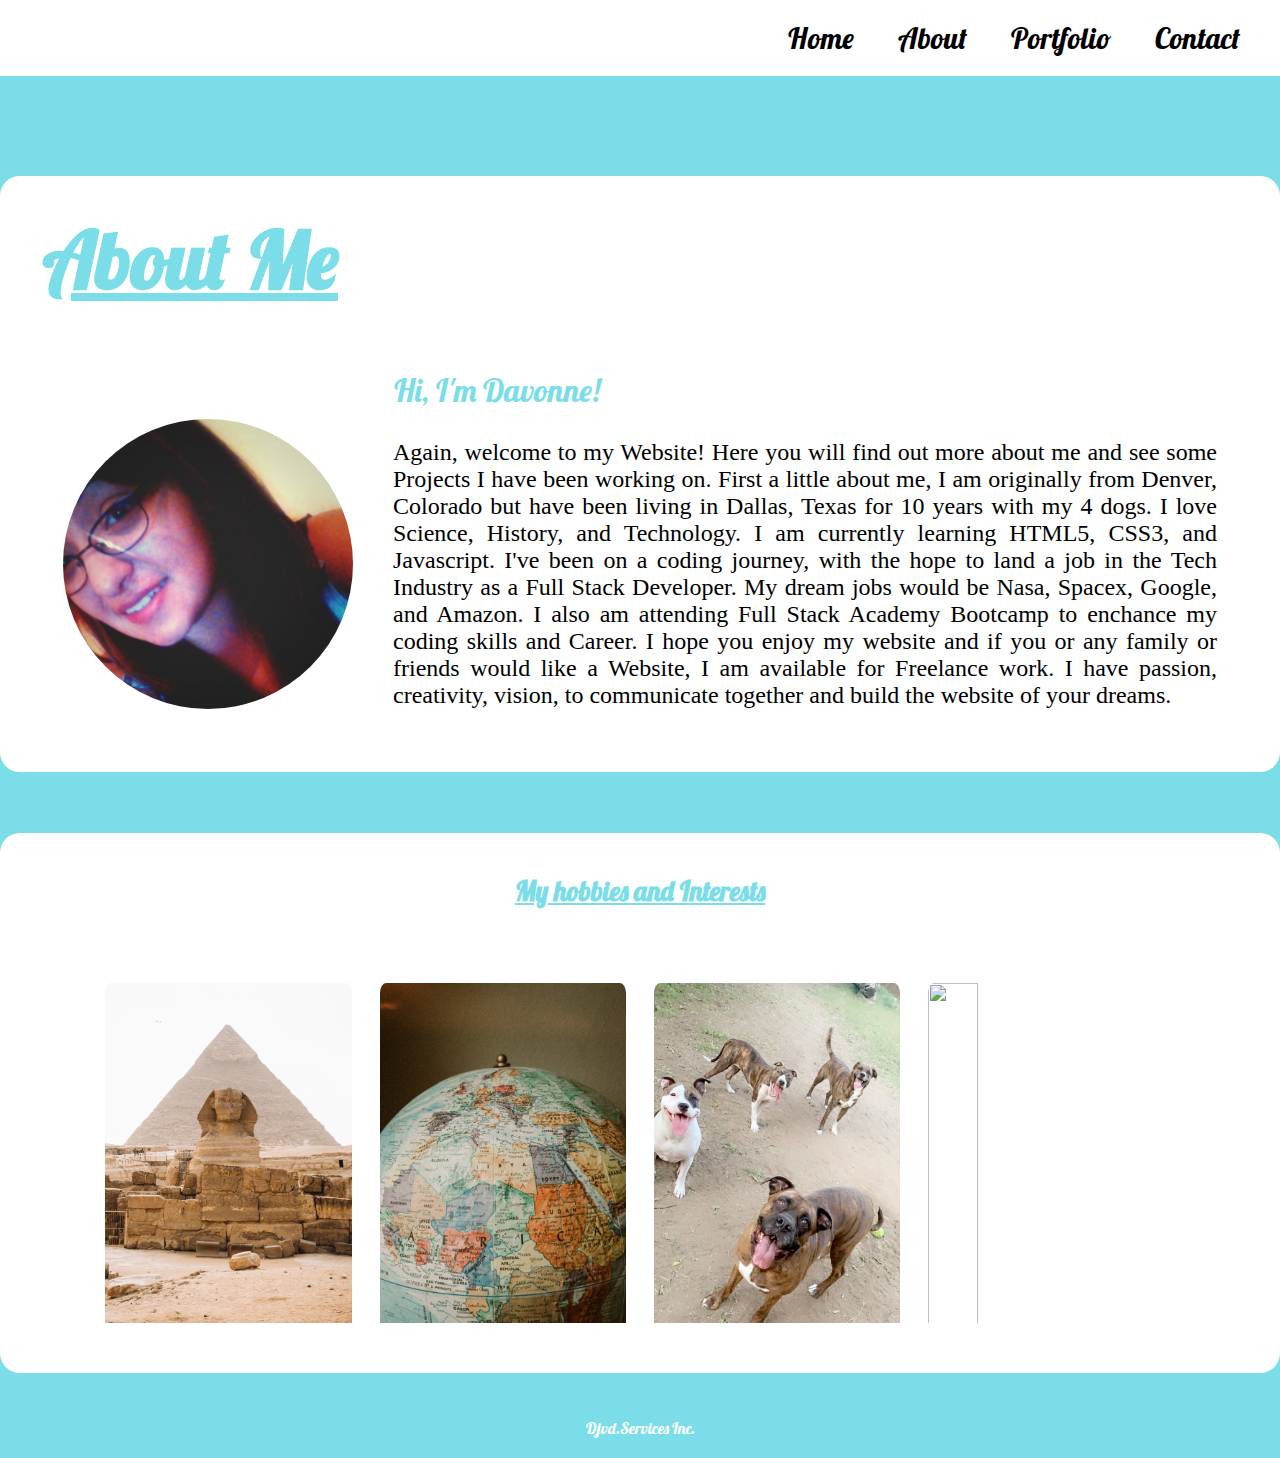
==== commit 49d099bb: "changing image of my dogs" ====
--- a/about.html
+++ b/about.html
@@ -45,7 +45,7 @@
         <h2>My hobbies and Interests</h2>
         <img src="images/egypt.jpg" class="myLife" id="hobbies" onmouseover="changePic();" onmouseout="changeBack();">
         <img src="images/earth.jpg" class="myLife" id="space" onmouseover="swapPic();" onmouseout="swapBack();">
-        <img src="images/doggies.jpg" class="myLife" id="dogs" onmouseover="newPic();" onmouseout="oldPic();">
+        <img src="images/myDogs.jpg" class="myLife" id="dogs" onmouseover="newPic();" onmouseout="oldPic();">
         <img src="images/basketball.jpg" class="myLife" id="basketball" onmouseover="tornado()" onmouseout="basketball();">
     </div>
 
--- a/about.css
+++ b/about.css
@@ -61,6 +61,15 @@
     .links {
       display: flex;
       flex-direction: column;
+    }
+  }
+
+  @media screen and (max-width: 529px) {
+    .links {
+      display: flex;
+      flex-direction: column;
+      justify-content: center;
+      align-items: center;
     }
   }
 
@@ -292,7 +301,8 @@
     h2 {
       position: absolute;
       z-index: 1;
-      top: 246%;
+      top: 244%;
+      padding: 10px;
     }
   }
 
@@ -301,6 +311,15 @@
       position: absolute;
       z-index: 1;
       top: 2380px;
+      padding: 10px;
+    }
+  }
+
+  @media screen and (max-width: 375px) {
+    h2 {
+      position: absolute;
+      z-index: 1;
+      top: 2350px;
     }
   }
 
@@ -395,6 +414,16 @@
   .myInterests img {
     display: flex;
     width: 320px;
+    margin: auto;
+    margin-top: 80px;
+    margin-bottom: 40px;
+  }
+}
+
+@media screen and (max-width: 280px) {
+  .myInterests img {
+    display: flex;
+    width: 180px;
     margin: auto;
     margin-top: 80px;
     margin-bottom: 40px;
